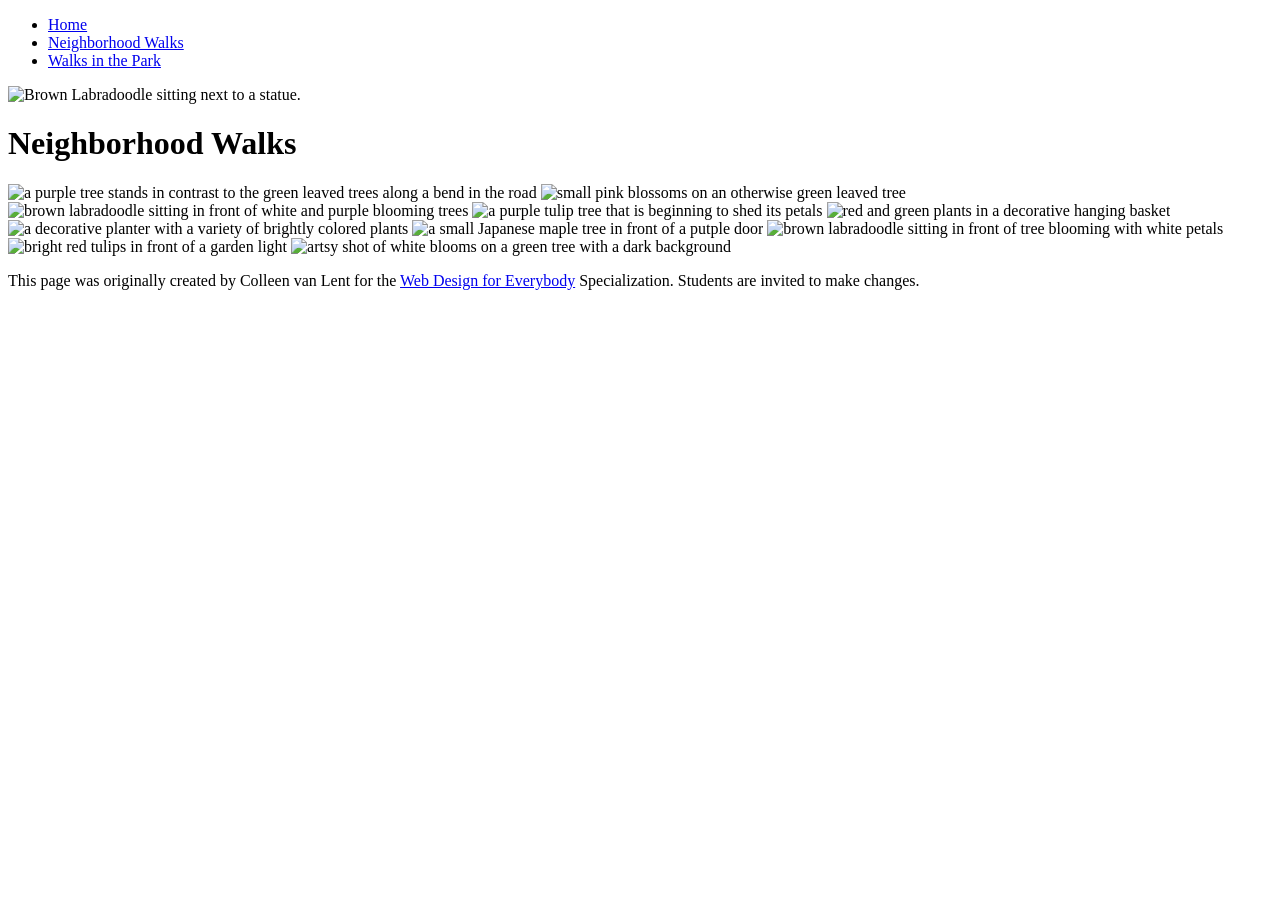
==== neighborhood.html @ 1f16c390 "Add files via upload" ====
<!doctype html>
<html lang="en">
  <head>
    <meta charset="utf-8" />
    <meta name="viewport" content="width=device-width" />
    <link rel="stylesheet" href="css/style.css" />
    <title>Neighborhood Walk</title>
    <!-- You will need to link to the CSS file -->
  </head>

  <body>
    <header>
      <nav>
        <ul>
          <li><a href="index.html">Home</a></li>
          <li><a href="neighborhood.html">Neighborhood Walks</a></li>
          <li><a href="parks.html">Walks in the Park</a></li>
        </ul>
      </nav>
      <img
        src="images/BaconGallupPark.jpg"
        width="200"
        alt="Brown Labradoodle sitting next to a statue."
      />
      <h1>Neighborhood Walks</h1>
    </header>
    <main>
      <div>
        <img
          src="images/bend_in_the_road.png"
          alt="a purple tree stands in contrast to the green leaved trees along a bend in the road"
          width="100"
        />
        <img
          src="images/pink_blossoms.png"
          alt="small pink blossoms on an otherwise green leaved tree"
          width="100"
        />
        <img
          src="images/blooming_trees.png"
          alt="brown labradoodle sitting in front of white and purple blooming  trees"
          width="100"
        />
        <img
          src="images/falling_petals.png"
          alt="a purple tulip tree that is beginning to shed its petals"
          width="100"
        />
        <img
          src="images/hanging_plants.png"
          alt="red and green plants in a decorative hanging basket"
          width="100"
        />
        <img
          src="images/potted_plants.png"
          alt="a decorative planter with a variety of brightly colored plants "
          width="100"
        />
        <img
          src="images/red_maple.png"
          alt="a small Japanese maple tree in front of a putple door"
          width="100"
        />
        <img
          src="images/tree_with_white_blooms.png"
          alt="brown labradoodle sitting in front of tree blooming with white petals"
          width="100"
        />
        <img
          src="images/tulips.png"
          alt="bright red tulips in front of a garden light"
          width="100"
        />
        <img
          src="images/white_buds_on_tree.png"
          alt="artsy shot of white blooms on a green tree with a dark background"
          width="100"
        />
      </div>
    </main>
    <footer>
      <p>
        This page was originally created by Colleen van Lent for the
        <a href="https://www.coursera.org/specializations/web-design">
          Web Design for Everybody</a
        >
        Specialization. Students are invited to make changes.
      </p>
    </footer>
  </body>
</html>
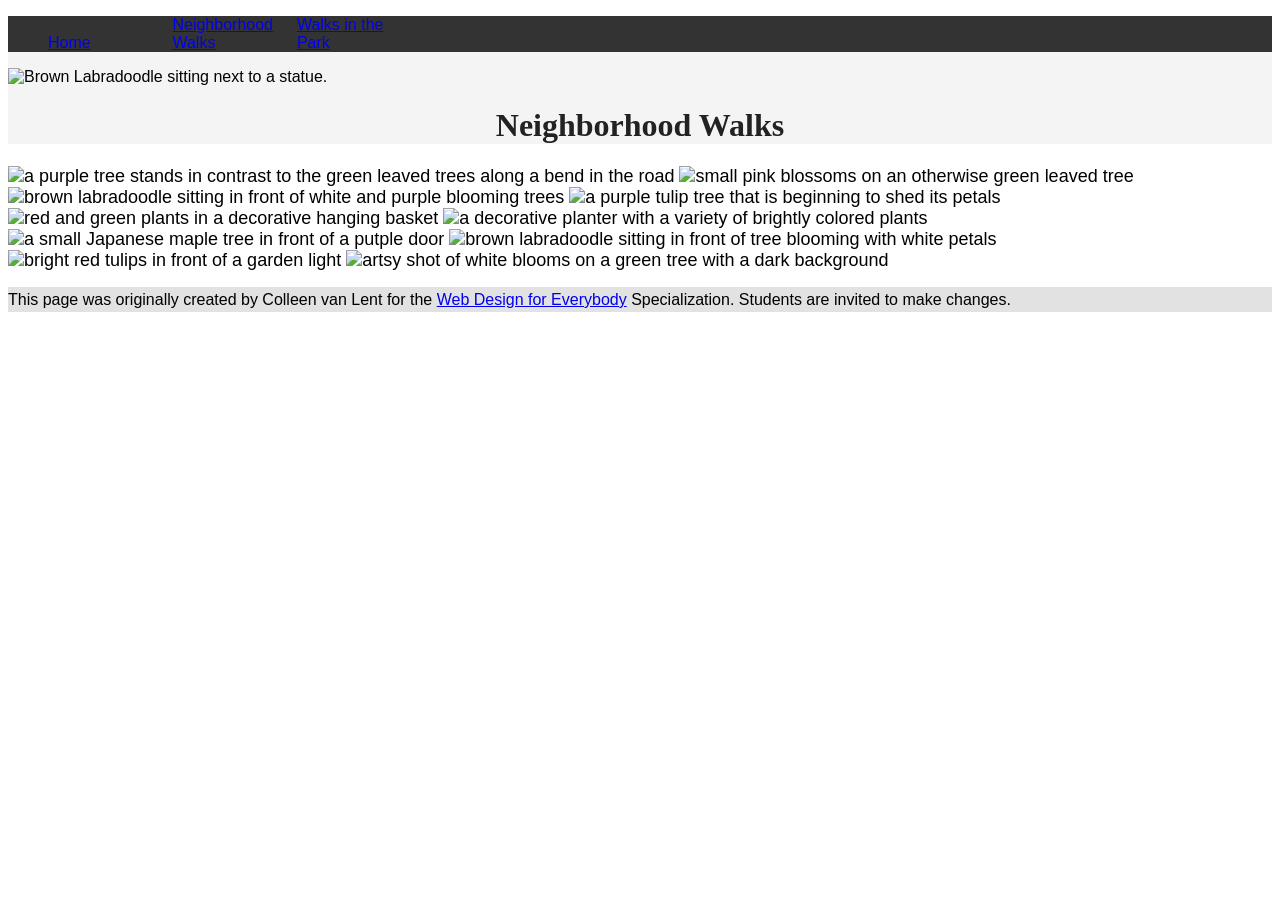
==== commit 0cd8f1ce: "Add files via upload" ====
--- a/neighborhood.html
+++ b/neighborhood.html
@@ -3,7 +3,7 @@
   <head>
     <meta charset="utf-8" />
     <meta name="viewport" content="width=device-width" />
-    <link rel="stylesheet" href="css/style.css" />
+    <link rel="stylesheet" href="style.css" />
     <title>Neighborhood Walk</title>
     <!-- You will need to link to the CSS file -->
   </head>
@@ -18,7 +18,7 @@
         </ul>
       </nav>
       <img
-        src="images/BaconGallupPark.jpg"
+        src="BaconGallupPark.jpg"
         width="200"
         alt="Brown Labradoodle sitting next to a statue."
       />
--- a/style.css
+++ b/style.css
@@ -0,0 +1,44 @@
+/* Style cho body - Đổi font chữ và kích cỡ chữ */
+body {
+  font-family: Arial, sans-serif;
+  font-size: 16px;
+}
+
+/* Style cho header - Đổi màu nền */
+header {
+  background-color: #f4f4f4;
+}
+
+/* Style cho nav - Đổi màu nền */
+nav {
+  background-color: #333333;
+}
+
+/* Style cho main - Đổi màu nền và kích cỡ chữ */
+main {
+  background-color: #ffffff;
+  font-size: 18px;
+}
+
+/* Style cho footer - Đổi màu nền */
+footer {
+  background-color: #e2e2e2;
+}
+
+/* Style cho các li trong menu - Chuyển thành menu ngang và đặt độ rộng */
+li {
+  display: inline-block;
+  width: 120px;
+}
+
+/* Style cho tiêu đề h1 - Căn giữa, đổi font và màu chữ */
+h1 {
+  text-align: center;
+  font-family: "Georgia", serif;
+  color: #222222;
+}
+
+/* Style cho đoạn văn p - Tăng khoảng cách dòng cho dễ đọc */
+p {
+  line-height: 1.6;
+}
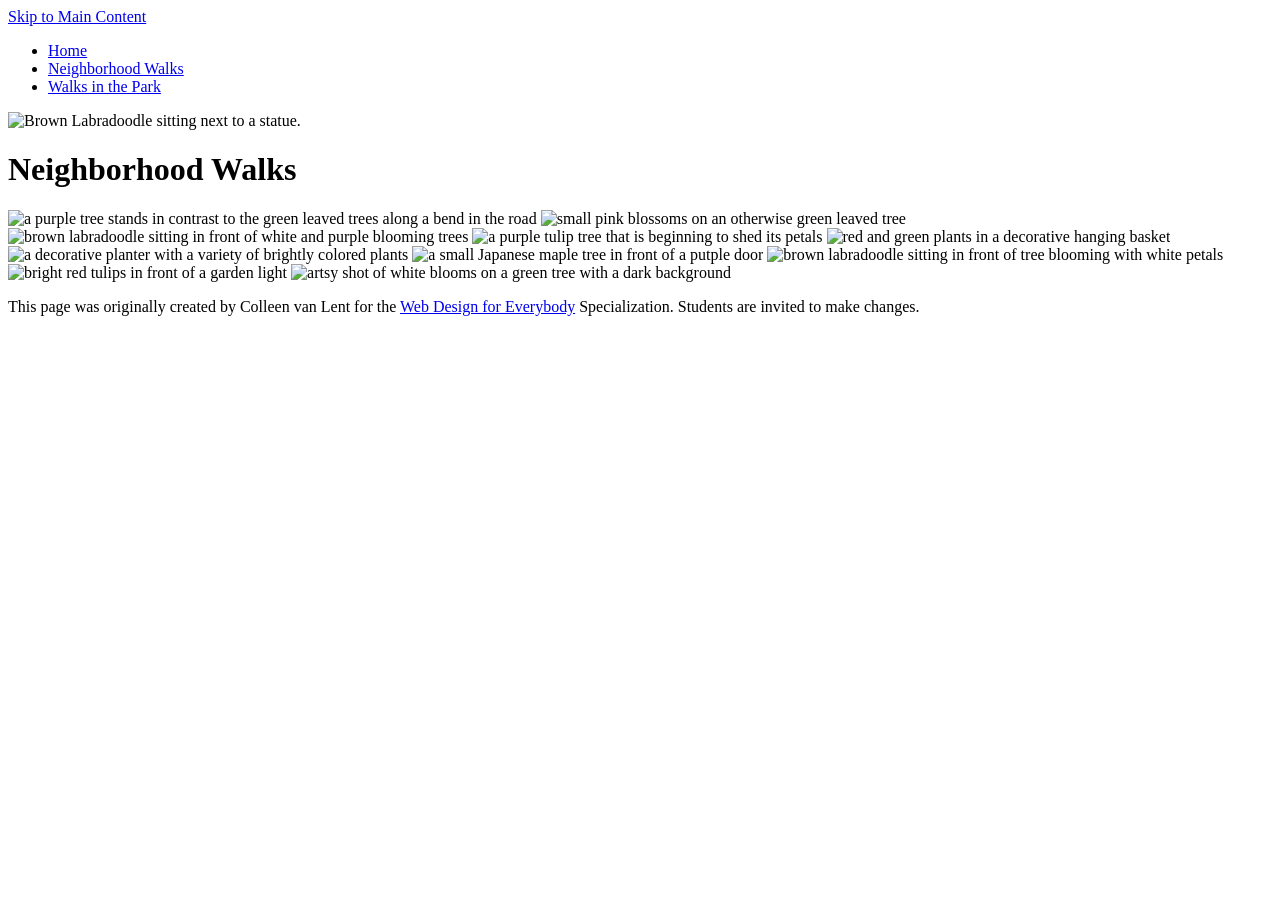
==== commit 86e8fcb5: "Add files via upload" ====
--- a/neighborhood.html
+++ b/neighborhood.html
@@ -3,12 +3,13 @@
   <head>
     <meta charset="utf-8" />
     <meta name="viewport" content="width=device-width" />
-    <link rel="stylesheet" href="style.css" />
+    <link rel="stylesheet" href="css/style.css" />
     <title>Neighborhood Walk</title>
-    <!-- You will need to link to the CSS file -->
   </head>
 
   <body>
+    <a href="#main-content" class="skip-link">Skip to Main Content</a>
+
     <header>
       <nav>
         <ul>
@@ -18,14 +19,15 @@
         </ul>
       </nav>
       <img
-        src="BaconGallupPark.jpg"
+        src="images/BaconGallupPark.jpg"
         width="200"
         alt="Brown Labradoodle sitting next to a statue."
       />
       <h1>Neighborhood Walks</h1>
     </header>
-    <main>
-      <div>
+
+    <main id="main-content">
+      <div class="grid">
         <img
           src="images/bend_in_the_road.png"
           alt="a purple tree stands in contrast to the green leaved trees along a bend in the road"
@@ -70,6 +72,7 @@
           src="images/tulips.png"
           alt="bright red tulips in front of a garden light"
           width="100"
+          warm
         />
         <img
           src="images/white_buds_on_tree.png"
@@ -78,6 +81,7 @@
         />
       </div>
     </main>
+
     <footer>
       <p>
         This page was originally created by Colleen van Lent for the
